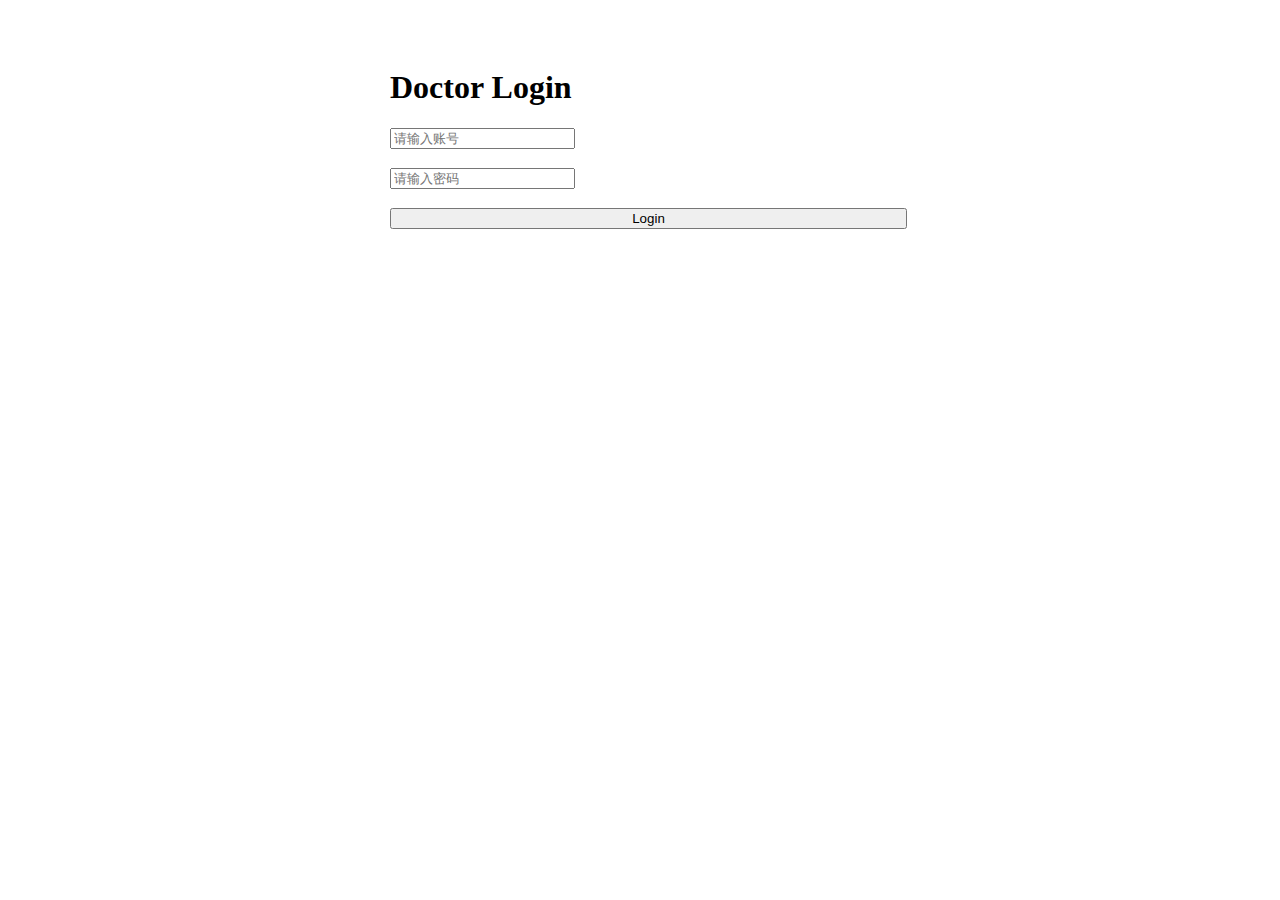
==== PatientLogin.html @ fcd7602b "adding patient function" ====
<!DOCTYPE HTML>
<html>
<head>
<title>Website for Software Engineering(Beta Version)</title>
<!-- Custom Theme files -->
<link href="css/style.css" rel="stylesheet" type="text/css" media="all"/>
<!-- Custom Theme files -->
<meta http-equiv="Content-Type" content="text/html; charset=utf-8" />
<meta name="viewport" content="width=device-width, initial-scale=1, maximum-scale=1">
<meta http-equiv="Content-Type" content="text/html; charset=utf-8" /> 
<meta name="keywords" content="医生登录" />
<style type="text/css">
div{
width:500px;
height:40px;
margin: 0 auto;
}
</style>
<!-- <script type="text/javascript">
function alert0(){
        var Doctor_ID=document.getElementById("Doctor_ID").value;
		var Doctor_Key=document.getElementById("Doctor_Key").value;
		if(Doctor_ID == ""||Doctor_Key == ""){
			alert("账号或密码不能为空")
			}
		else{
			
			}
		}
</script> -->
</head>
<body>
<!--header start here-->
<form action="login_P.php" method="post">
<div class="login-form">
			<div class="top-login">
				<span><img src="images/777.png" alt=""/></span>
			</div>
			
			<h1>Doctor Login</h1>
			<div class="login-top">
				<div class="login-ic">
                	<i class="m"></i>
					<input type="text"  name="User_Name" placeholder="请输入账号" />
					<div class="clear"> </div>
				</div>
				<div class="login-ic">
					<i class="icon"></i>
					<input type="password" name="Patient_Key" placeholder="请输入密码" />
					<div class="clear"> </div>
				</div>
			
				<div>
					<center><input type="submit" class="button" style="width:517px" value="Login" /><center>
				</div>
			</div>
</div>
</form>

<!--header start here-->
</body>
</html>
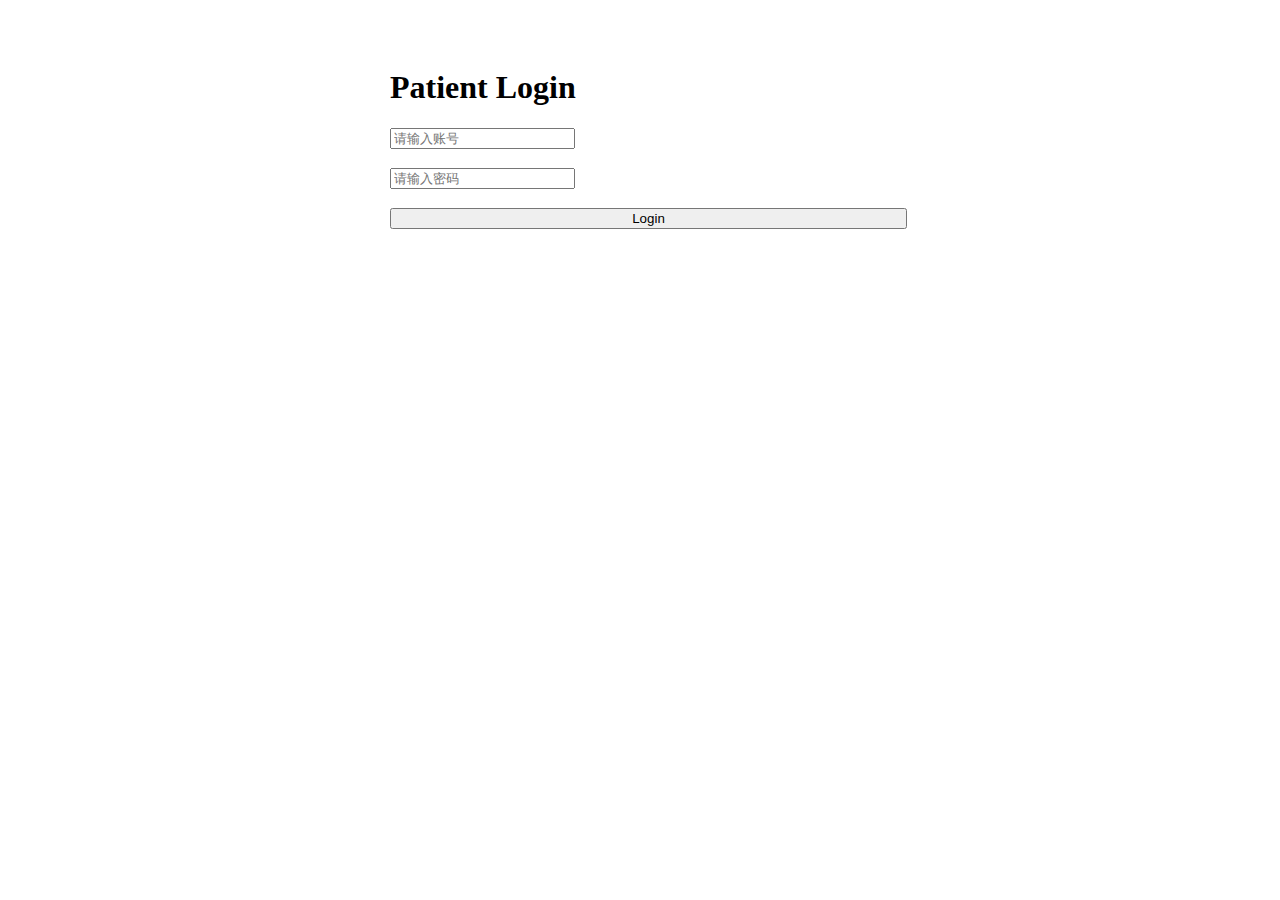
==== commit b0437205: "7/5/1703" ====
--- a/PatientLogin.html
+++ b/PatientLogin.html
@@ -37,7 +37,7 @@
 				<span><img src="images/777.png" alt=""/></span>
 			</div>
 			
-			<h1>Doctor Login</h1>
+			<h1>Patient Login</h1>
 			<div class="login-top">
 				<div class="login-ic">
                 	<i class="m"></i>
